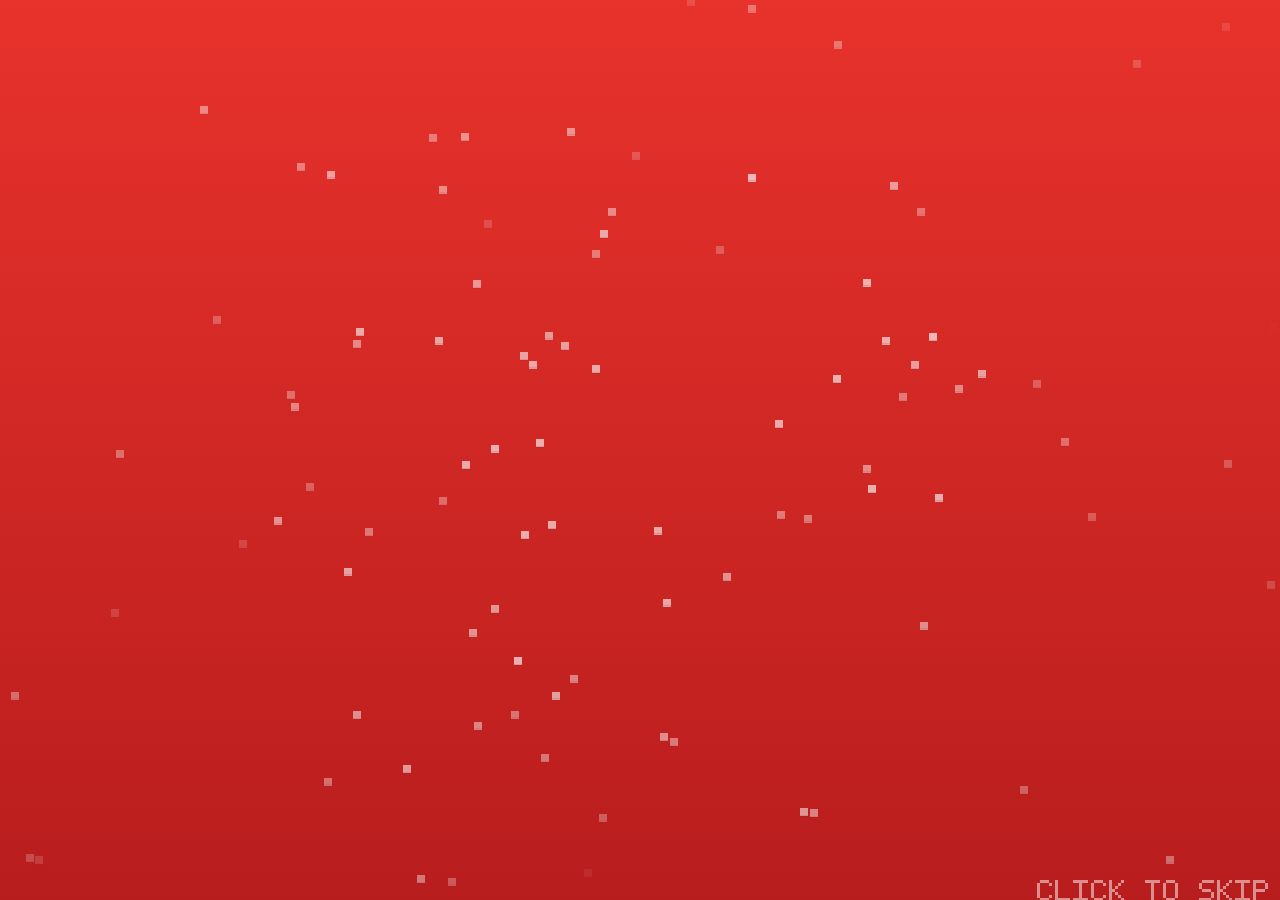
==== minecraft/index.html @ ba8a696e "마인크래프트 클론 추가 (모장 인트로 + WebGL2 복셀 엔진) 외부 라이브러리 없이 JavaScript + WebGL2로 마인크래프트를 구현했다. 텍스처, 사운드, 폰트까지 전" ====
<!DOCTYPE html>
<html lang="ko">
<head>
<meta charset="UTF-8">
<meta name="viewport" content="width=device-width, initial-scale=1.0, maximum-scale=1.0, user-scalable=no, viewport-fit=cover">
<title>Minecraft JS — 자바스크립트 마인크래프트</title>
<meta name="description" content="외부 라이브러리 없이 JavaScript + WebGL2로 만든 마인크래프트 클론. 절차적 지형, 조명 전파, 제작, 몹, 물리까지.">
<link rel="stylesheet" href="css/game.css">
</head>
<body>
<div id="app">
  <canvas id="gl"></canvas>
  <canvas id="hud"></canvas>
  <canvas id="gui"></canvas>
  <canvas id="intro"></canvas>
  <div id="overlay" tabindex="0"></div>

  <!-- 일시정지 메뉴 -->
  <div class="panel" id="pauseMenu">
    <h2>게임 일시정지</h2>
    <button class="mcbtn" id="btnResume">게임으로 돌아가기</button>
    <button class="mcbtn" id="btnOptions">설정</button>
    <button class="mcbtn" id="btnHelp">조작법</button>
    <button class="mcbtn" id="btnSaveQuit">저장하고 타이틀로</button>
    <p class="hint">진행 상황은 60초마다 자동 저장됩니다.</p>
  </div>

  <!-- 설정 -->
  <div class="panel" id="optionsPanel">
    <h2>설정</h2>
    <div class="row">
      <label for="optRender">렌더 거리</label>
      <input type="range" id="optRender" min="2" max="12" step="1">
      <span class="val" id="optRenderVal"></span>
    </div>
    <div class="row">
      <label for="optFov">시야각(FOV)</label>
      <input type="range" id="optFov" min="50" max="110" step="1">
      <span class="val" id="optFovVal"></span>
    </div>
    <div class="row">
      <label for="optSens">마우스 감도</label>
      <input type="range" id="optSens" min="0.4" max="6" step="0.1">
      <span class="val" id="optSensVal"></span>
    </div>
    <div class="row">
      <label for="optVolume">효과음</label>
      <input type="range" id="optVolume" min="0" max="100" step="1">
      <span class="val" id="optVolumeVal"></span>
    </div>
    <div class="row">
      <label for="optMusic">음악</label>
      <input type="range" id="optMusic" min="0" max="100" step="1">
      <span class="val" id="optMusicVal"></span>
    </div>
    <div class="row">
      <label for="optInvert">상하 반전</label>
      <input type="checkbox" id="optInvert">
      <span class="val"></span>
    </div>
    <button class="mcbtn" id="btnCloseOptions">닫기</button>
  </div>

  <!-- 조작법 -->
  <div class="panel" id="helpPanel">
    <h2>조작법 &amp; 플레이 가이드</h2>
    <h3>이동</h3>
    <div class="keys">
      <b>이동</b><span class="kbd">W</span><span class="kbd">A</span><span class="kbd">S</span><span class="kbd">D</span><br>
      <b>점프 / 수영</b><span class="kbd">Space</span><br>
      <b>웅크리기</b><span class="kbd">Shift</span> — 모서리에서 떨어지지 않습니다<br>
      <b>달리기</b><span class="kbd">Ctrl</span> + 전진<br>
      <b>비행 전환</b><span class="kbd">Space</span> 두 번 (크리에이티브) 또는 <span class="kbd">F</span>
    </div>
    <h3>상호작용</h3>
    <div class="keys">
      <b>채굴 / 공격</b>마우스 왼쪽 버튼 (누르고 있기)<br>
      <b>설치 / 사용</b>마우스 오른쪽 버튼<br>
      <b>블록 복사</b>마우스 가운데 버튼<br>
      <b>아이템 선택</b><span class="kbd">1</span>~<span class="kbd">9</span> 또는 휠<br>
      <b>버리기</b><span class="kbd">Q</span> (<span class="kbd">Shift</span>+<span class="kbd">Q</span> 전부)
    </div>
    <h3>화면</h3>
    <div class="keys">
      <b>인벤토리</b><span class="kbd">E</span><br>
      <b>채팅/명령어</b><span class="kbd">T</span> / <span class="kbd">/</span><br>
      <b>디버그 정보</b><span class="kbd">F3</span><br>
      <b>UI 숨기기</b><span class="kbd">F1</span><br>
      <b>일시정지</b><span class="kbd">Esc</span><br>
      <b>리스폰</b><span class="kbd">R</span>
    </div>
    <h3>명령어</h3>
    <div class="keys">
      <b>/gamemode</b>0 서바이벌 · 1 크리에이티브<br>
      <b>/time</b>day · night · noon · midnight · 숫자<br>
      <b>/give</b>아이템 이름 + 개수 (예: <span class="kbd">/give diamond_pickaxe 1</span>)<br>
      <b>/summon</b>zombie · skeleton · creeper · spider · pig · cow · sheep · chicken<br>
      <b>/tp</b>좌표 이동 · <b>/seed</b> · <b>/save</b> · <b>/heal</b> · <b>/kill</b> · <b>/clear</b>
    </div>
    <h3>생존 요령</h3>
    <p class="hint">
      나무를 캐 판자 → 막대기 → 제작대를 만들고, 곡괭이로 돌을 캐세요.
      밤에는 좀비·크리퍼가 나타납니다. 횃불(석탄+막대기)로 주변을 밝히면 몹이 덜 생성됩니다.
      철은 화로에서 제련하고, 다이아몬드는 Y=16 아래 깊은 곳에 있습니다.
      물 근처 흙을 괭이로 갈고 씨앗을 심으면 밀을 수확해 빵을 만들 수 있습니다.
    </p>
    <button class="mcbtn" id="btnCloseHelp">닫기</button>
  </div>

  <div id="toast"></div>
  <div id="boot">텍스처 생성 중...</div>
</div>

<!-- ==================== 엔진 ==================== -->
<script src="js/util.js"></script>
<script src="js/noise.js"></script>
<script src="js/pixelfont.js"></script>
<script src="js/textures.js"></script>
<script src="js/blocks.js"></script>
<script src="js/items.js"></script>
<script src="js/chunk.js"></script>
<script src="js/worldgen.js"></script>
<script src="js/world.js"></script>
<script src="js/mesher.js"></script>
<script src="js/renderer.js"></script>
<script src="js/particles.js"></script>
<script src="js/audio.js"></script>
<script src="js/inventory.js"></script>
<script src="js/entity.js"></script>
<script src="js/player.js"></script>
<script src="js/gui.js"></script>
<script src="js/hud.js"></script>
<script src="js/intro.js"></script>
<script src="js/save.js"></script>
<script src="js/main.js"></script>
</body>
</html>
---- minecraft/css/game.css ----
/* =========================================================================
 *  game.css — 레이아웃 / DOM 패널 스타일
 * ========================================================================= */
* { box-sizing: border-box; margin: 0; padding: 0; -webkit-tap-highlight-color: transparent; }

html, body {
  width: 100%; height: 100%;
  overflow: hidden;
  background: #000;
  color: #e8e8e8;
  font-family: "DungGeunMo", "Apple SD Gothic Neo", "Noto Sans KR", system-ui, -apple-system, sans-serif;
  user-select: none;
  touch-action: none;
}

#app { position: fixed; inset: 0; }

canvas { position: absolute; inset: 0; width: 100%; height: 100%; display: block; }
#gl    { z-index: 1; image-rendering: pixelated; }
#hud   { z-index: 2; pointer-events: none; image-rendering: pixelated; }
#gui   { z-index: 3; pointer-events: none; image-rendering: pixelated; }
#intro { z-index: 4; pointer-events: none; image-rendering: pixelated; }

#overlay {
  position: absolute; inset: 0; z-index: 5;
  cursor: crosshair;
  outline: none;
}

/* ------------------------------------------------------------- 부팅 */
#boot {
  position: fixed; inset: 0; z-index: 50;
  display: flex; align-items: center; justify-content: center;
  background: #0c0c10;
  font-family: monospace;
  color: #9fe870;
  font-size: 14px;
  letter-spacing: 1px;
}

/* ------------------------------------------------------------ 패널 */
.panel {
  position: absolute; z-index: 20;
  left: 50%; top: 50%;
  transform: translate(-50%, -50%) scale(0.96);
  min-width: 320px; max-width: min(560px, 92vw);
  max-height: 86vh; overflow-y: auto;
  background: rgba(18, 18, 22, 0.96);
  border: 3px solid #5a5a5a;
  border-radius: 2px;
  box-shadow: 0 0 0 3px #2a2a2a, 0 18px 60px rgba(0, 0, 0, .8);
  padding: 20px 22px;
  opacity: 0; pointer-events: none;
  transition: opacity .14s ease, transform .14s ease;
}
.panel.show { opacity: 1; pointer-events: auto; transform: translate(-50%, -50%) scale(1); }

.panel h2 {
  font-size: 18px; margin-bottom: 14px; color: #fff;
  text-shadow: 2px 2px 0 #000; letter-spacing: 1px;
}
.panel h3 {
  font-size: 13px; margin: 14px 0 6px; color: #ffd479;
  text-shadow: 1px 1px 0 #000;
}

.mcbtn {
  display: block; width: 100%;
  padding: 11px 14px; margin: 7px 0;
  background: #6a6a6a;
  border: none;
  border-top: 2px solid #9a9a9a;
  border-bottom: 2px solid #2a2a2a;
  color: #fff; font-size: 14px;
  font-family: inherit;
  text-shadow: 2px 2px 0 rgba(0, 0, 0, .6);
  cursor: pointer;
  transition: background .1s;
}
.mcbtn:hover { background: #8b9aca; }
.mcbtn:active { background: #5a6a9a; }
.mcbtn.small { width: auto; padding: 8px 16px; display: inline-block; }

.row {
  display: flex; align-items: center; justify-content: space-between;
  gap: 12px; padding: 7px 0;
  font-size: 13px;
}
.row label { flex: 0 0 40%; color: #cfcfcf; }
.row input[type="range"] { flex: 1; accent-color: #7ce23a; }
.row .val { flex: 0 0 68px; text-align: right; color: #9fe870; font-size: 12px; }
.row input[type="checkbox"] { width: 18px; height: 18px; accent-color: #7ce23a; }

.keys { font-size: 12.5px; line-height: 1.95; color: #d8d8d8; }
.keys b {
  display: inline-block; min-width: 92px;
  color: #ffd479;
}
.keys .kbd {
  display: inline-block; min-width: 22px; text-align: center;
  background: #3a3a3a; border: 1px solid #6a6a6a; border-bottom-width: 2px;
  border-radius: 3px; padding: 1px 6px; margin-right: 3px;
  font-size: 11.5px; color: #fff;
}
.hint { font-size: 12px; color: #9a9a9a; margin-top: 12px; line-height: 1.7; }

/* ----------------------------------------------------------- 토스트 */
#toast {
  position: absolute; z-index: 30;
  left: 50%; top: 24px; transform: translateX(-50%) translateY(-12px);
  background: rgba(0, 0, 0, .82);
  border-left: 3px solid #7ce23a;
  padding: 9px 16px; font-size: 13px;
  opacity: 0; pointer-events: none;
  transition: opacity .2s, transform .2s;
}
#toast.show { opacity: 1; transform: translateX(-50%) translateY(0); }

/* 스크롤바 */
.panel::-webkit-scrollbar { width: 10px; }
.panel::-webkit-scrollbar-track { background: #1a1a1a; }
.panel::-webkit-scrollbar-thumb { background: #5a5a5a; border: 2px solid #1a1a1a; }

@media (max-width: 520px) {
  .panel { min-width: 0; width: 94vw; padding: 16px; }
  .row { font-size: 12px; }
  .row label { flex: 0 0 44%; }
}
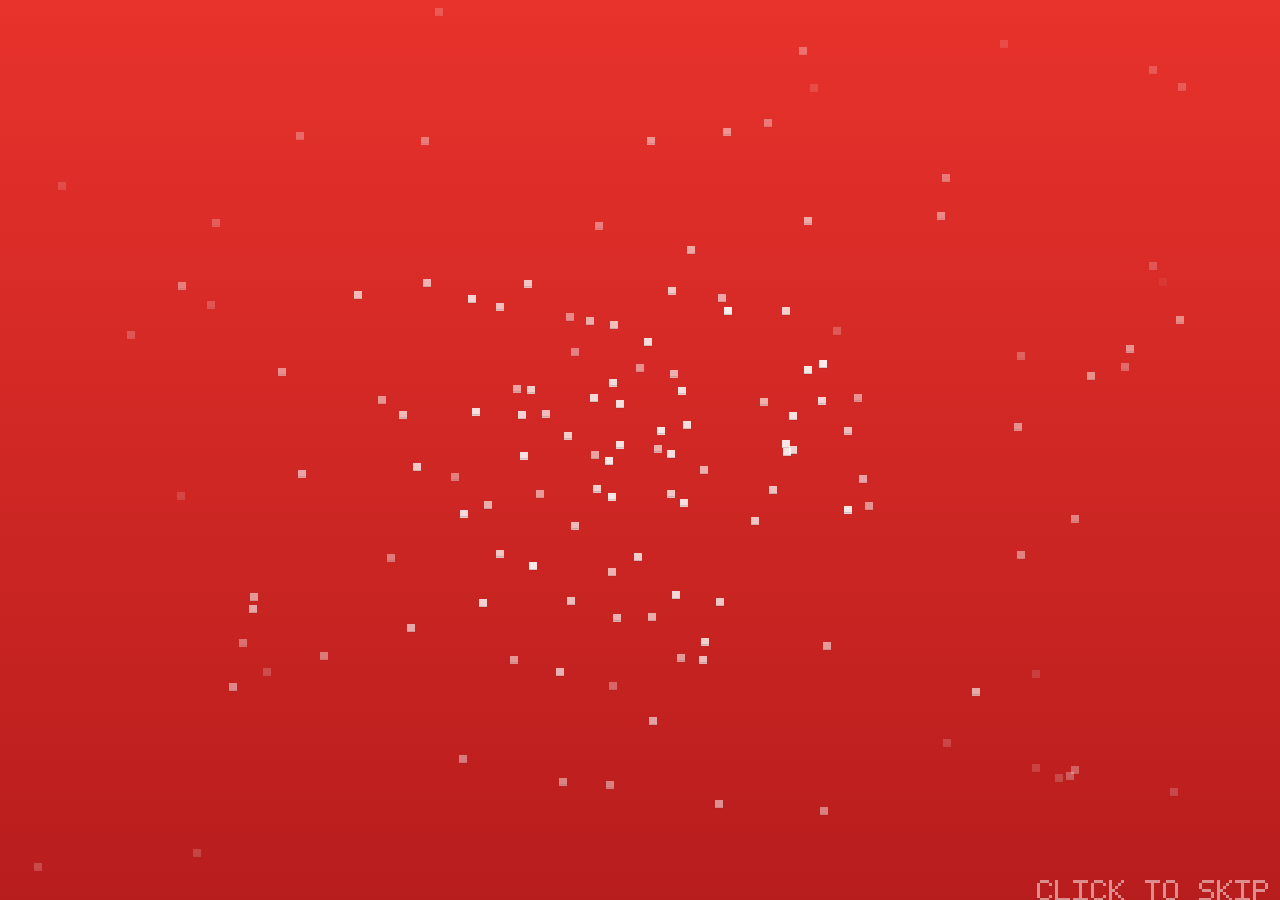
==== commit 963c0181: "16x16 텍스처가 뭉개지지 않도록 픽셀 퍼펙트 렌더링 적용 텍스처 해상도는 그대로 16x16 이지만 화면에 찍히는 과정에서 블러가 생기던 부분을 모두 제거했다.  원인과 수정 -" ====
--- a/minecraft/index.html
+++ b/minecraft/index.html
@@ -5,6 +5,7 @@
 <meta name="viewport" content="width=device-width, initial-scale=1.0, maximum-scale=1.0, user-scalable=no, viewport-fit=cover">
 <title>Minecraft JS — 자바스크립트 마인크래프트</title>
 <meta name="description" content="외부 라이브러리 없이 JavaScript + WebGL2로 만든 마인크래프트 클론. 절차적 지형, 조명 전파, 제작, 몹, 물리까지.">
+<link rel="icon" href="data:image/svg+xml,%3Csvg xmlns='http://www.w3.org/2000/svg' viewBox='0 0 16 16' shape-rendering='crispEdges'%3E%3Crect width='16' height='16' fill='%238b6647'/%3E%3Crect width='16' height='5' fill='%2369a544'/%3E%3Crect x='2' y='5' width='3' height='2' fill='%2369a544'/%3E%3Crect x='9' y='5' width='4' height='2' fill='%2369a544'/%3E%3Crect x='3' y='9' width='3' height='3' fill='%236f4f36'/%3E%3Crect x='10' y='11' width='3' height='3' fill='%239d7a58'/%3E%3C/svg%3E">
 <link rel="stylesheet" href="css/game.css">
 </head>
 <body>
@@ -37,6 +38,15 @@
       <label for="optFov">시야각(FOV)</label>
       <input type="range" id="optFov" min="50" max="110" step="1">
       <span class="val" id="optFovVal"></span>
+    </div>
+    <div class="row">
+      <label for="optFilter">텍스처 필터</label>
+      <select id="optFilter">
+        <option value="pixel">픽셀 (밉맵 없음)</option>
+        <option value="sharp">선명 (권장)</option>
+        <option value="smooth">부드럽게</option>
+      </select>
+      <span class="val"></span>
     </div>
     <div class="row">
       <label for="optSens">마우스 감도</label>
--- a/minecraft/css/game.css
+++ b/minecraft/css/game.css
@@ -90,6 +90,13 @@
 .row input[type="range"] { flex: 1; accent-color: #7ce23a; }
 .row .val { flex: 0 0 68px; text-align: right; color: #9fe870; font-size: 12px; }
 .row input[type="checkbox"] { width: 18px; height: 18px; accent-color: #7ce23a; }
+.row select {
+  flex: 1; padding: 6px 8px;
+  background: #3a3a3a; color: #fff;
+  border: 1px solid #6a6a6a; border-bottom-width: 2px;
+  font-family: inherit; font-size: 12.5px;
+  cursor: pointer;
+}
 
 .keys { font-size: 12.5px; line-height: 1.95; color: #d8d8d8; }
 .keys b {
